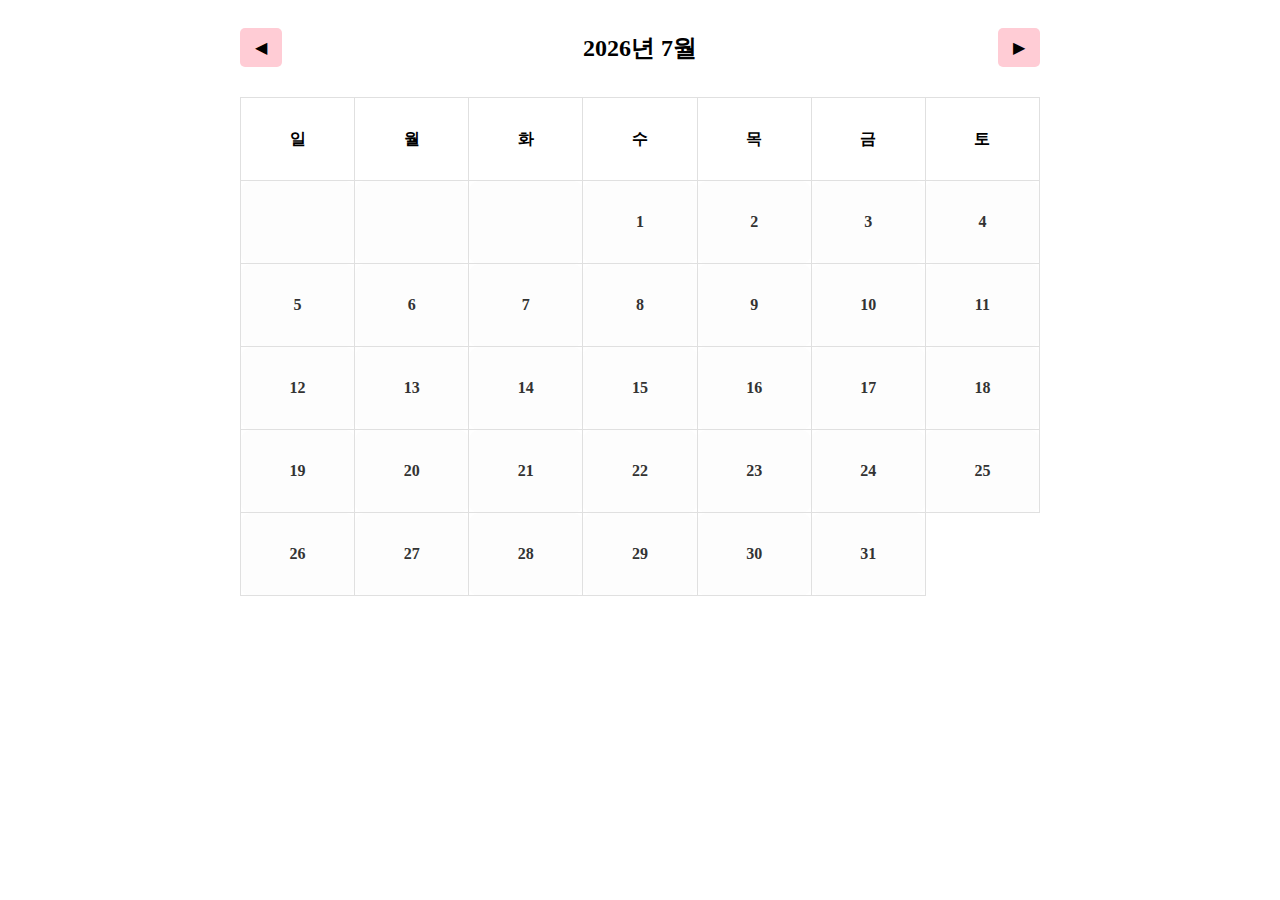
==== WeddingOn_front/src/main/webapp/Mypage/calendar.html @ 2dbcc1ea "Yewon_work" ====
<!DOCTYPE html>
<html>
<head>
    <meta charset="UTF-8">
    <title>캘린더</title>
    <link rel="stylesheet" href="calendar.css">
    <script src="calendar.js" defer></script>
</head>
<body>
    <div class="calendar">
        <div class="calendar-header">
            <button id="prevMonth" class="nav-button">◀</button>
            <span id="currentMonthYear" class="month-year">2024년 11월</span>
            <button id="nextMonth" class="nav-button">▶</button>
        </div>
        <table class="calendar-table">
            <thead>
                <tr>
                    <th>일</th>
                    <th>월</th>
                    <th>화</th>
                    <th>수</th>
                    <th>목</th>
                    <th>금</th>
                    <th>토</th>
                </tr>
            </thead>
            <tbody id="calendarBody">
                <!-- JavaScript will dynamically populate dates here -->
            </tbody>
        </table>
    </div>

    <!-- 팝업 -->
    <iframe id="popupFrame" class="hidden"></iframe>
</body>
</html>
---- WeddingOn_front/src/main/webapp/Mypage/calendar.css ----
@charset "UTF-8";
.calendar {
    width: 90%;
    max-width: 800px; /* 캘린더가 너무 커지지 않도록 제한 */
    margin: 0 auto; /* 수평 가운데 정렬 */
    text-align: center;
    padding-top: 20px; /* 상단 여백 추가 */
    display: flex; /* 플렉스 박스를 사용 */
    flex-direction: column; /* 수직 정렬 */
    align-items: center; /* 수평 가운데 정렬 */
    justify-content: center; /* 수직 가운데 정렬 */
    height: 100%; /* content 영역에 맞게 높이 설정 */
}

.calendar-header {
    display: flex;
    justify-content: space-between;
    align-items: center;
    width: 100%; /* 헤더가 캘린더 전체 너비에 맞게 */
    margin-bottom: 20px;
}

.nav-button {
    background-color: #ffccd5;
    border: none;
    border-radius: 5px;
    padding: 10px 15px;
    cursor: pointer;
    font-size: 16px;
}

.nav-button:hover {
    background-color: #ff99aa;
}

.month-year {
    font-size: 24px;
    font-weight: bold;
}

.calendar-table {
    width: 100%;
    max-width: 100%; /* 테이블이 부모 요소를 넘치지 않도록 제한 */
    border-collapse: collapse;
    margin-top: 10px;
}

.calendar-table th,
.calendar-table td {
    width: 14.28%;
    height: 80px;
    text-align: center;
    vertical-align: middle;
    border: 1px solid #e0e0e0;
    border-radius: 10px; /* 셀 모서리를 둥글게 */
    overflow: hidden; /* 내용이 둥근 테두리를 벗어나지 않도록 */
}

.calendar-table td {
    position: relative;
    font-size: 16px; /* 날짜 폰트 크기를 키움 */
    font-weight: bold; /* 날짜를 굵게 */
    color: #333; /* 기본 글자색 */
    background-color: #fdfdfd; /* 날짜 배경 추가 */
    transition: background-color 0.3s, transform 0.3s; /* 부드러운 효과 */
    cursor: pointer; /* 마우스 포인터 변경 */
    border: 1px solid #e0e0e0; /* 테두리 추가 */
}

.calendar-table td:hover {
    background-color: #ffe6ee; /* 날짜 호버 시 배경색 변경 */
    transform: scale(1.05); /* 날짜 셀이 커지는 효과 */
}



.today {
    background-color: #ffccd5;
}

.event {
    background-color: #ff99aa;
    color: white;
    border-radius: 10px; /* 이벤트 셀도 둥글게 */
    padding: 5px;
}

/* 팝업 스타일 */
#popupFrame {
    position: fixed;
    top: 10%;
    left: 50%;
    transform: translateX(-50%);
    width: 400px;
    height: 300px;
    border: none;
    box-shadow: 0 4px 8px rgba(0, 0, 0, 0.2);
    z-index: 1000;
    background: white;
    border-radius: 10px;
}

.hidden {
    display: none;
}
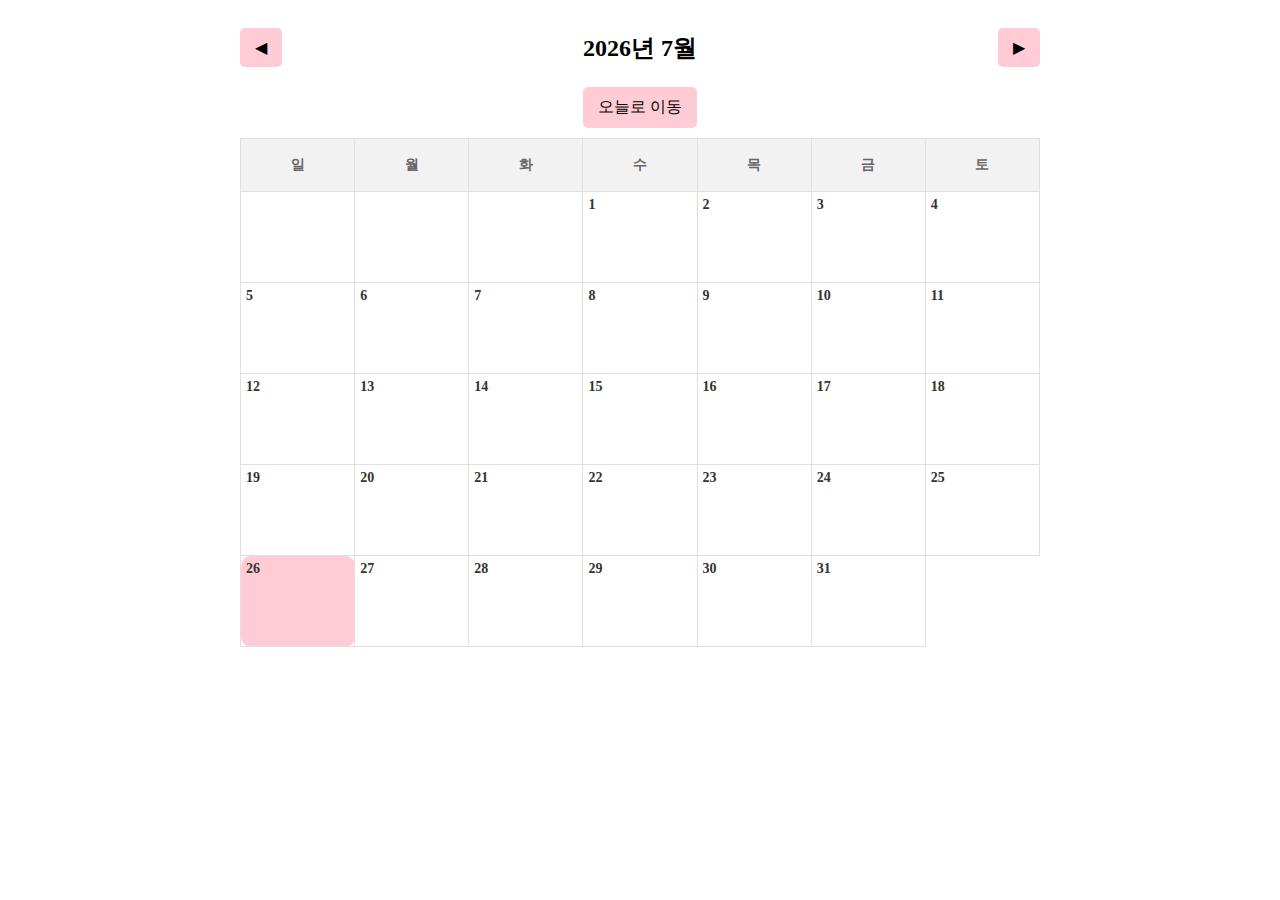
==== commit 8544b1fd: "mypage 위주로 수정" ====
--- a/WeddingOn_front/src/main/webapp/Mypage/calendar.html
+++ b/WeddingOn_front/src/main/webapp/Mypage/calendar.html
@@ -10,9 +10,10 @@
     <div class="calendar">
         <div class="calendar-header">
             <button id="prevMonth" class="nav-button">◀</button>
-            <span id="currentMonthYear" class="month-year">2024년 11월</span>
+            <span id="currentMonthYear" class="month-year" onclick="updateCalendar()"></span>
             <button id="nextMonth" class="nav-button">▶</button>
         </div>
+        <button id="goToToday" class="nav-button today-button">오늘로 이동</button>
         <table class="calendar-table">
             <thead>
                 <tr>
--- a/WeddingOn_front/src/main/webapp/Mypage/calendar.css
+++ b/WeddingOn_front/src/main/webapp/Mypage/calendar.css
@@ -1,22 +1,22 @@
 @charset "UTF-8";
 .calendar {
     width: 90%;
-    max-width: 800px; /* 캘린더가 너무 커지지 않도록 제한 */
-    margin: 0 auto; /* 수평 가운데 정렬 */
+    max-width: 800px;
+    margin: 0 auto;
     text-align: center;
-    padding-top: 20px; /* 상단 여백 추가 */
-    display: flex; /* 플렉스 박스를 사용 */
-    flex-direction: column; /* 수직 정렬 */
-    align-items: center; /* 수평 가운데 정렬 */
-    justify-content: center; /* 수직 가운데 정렬 */
-    height: 100%; /* content 영역에 맞게 높이 설정 */
+    padding-top: 20px;
+    display: flex;
+    flex-direction: column;
+    align-items: center;
+    justify-content: center;
+    height: 100%;
 }
 
 .calendar-header {
     display: flex;
     justify-content: space-between;
     align-items: center;
-    width: 100%; /* 헤더가 캘린더 전체 너비에 맞게 */
+    width: 100%;
     margin-bottom: 20px;
 }
 
@@ -40,52 +40,76 @@
 
 .calendar-table {
     width: 100%;
-    max-width: 100%; /* 테이블이 부모 요소를 넘치지 않도록 제한 */
+    max-width: 100%;
     border-collapse: collapse;
     margin-top: 10px;
 }
 
-.calendar-table th,
+.calendar-table th {
+    width: 14.28%;
+    height: 50px; /* 요일 셀 높이를 작게 설정 */
+    text-align: center;
+    vertical-align: middle;
+    font-size: 14px; /* 요일 글자 크기를 조금 작게 */
+    font-weight: bold;
+    color: #666; /* 요일 색상 */
+    background-color: #f2f2f2; /* 요일 배경색 */
+    border: 1px solid #e0e0e0;
+}
+
 .calendar-table td {
     width: 14.28%;
     height: 80px;
-    text-align: center;
-    vertical-align: middle;
+    text-align: left; /* 날짜를 좌측 정렬 */
+    vertical-align: top; /* 날짜를 상단 정렬 */
+    padding: 5px; /* 셀 안쪽 여백 */
     border: 1px solid #e0e0e0;
-    border-radius: 10px; /* 셀 모서리를 둥글게 */
-    overflow: hidden; /* 내용이 둥근 테두리를 벗어나지 않도록 */
+    border-radius: 10px;
+    overflow: hidden;
+    position: relative; /* 이벤트 배치 등을 위한 상대 위치 설정 */
 }
 
-.calendar-table td {
-    position: relative;
-    font-size: 16px; /* 날짜 폰트 크기를 키움 */
-    font-weight: bold; /* 날짜를 굵게 */
-    color: #333; /* 기본 글자색 */
-    background-color: #fdfdfd; /* 날짜 배경 추가 */
-    transition: background-color 0.3s, transform 0.3s; /* 부드러운 효과 */
-    cursor: pointer; /* 마우스 포인터 변경 */
-    border: 1px solid #e0e0e0; /* 테두리 추가 */
+.calendar-table td span {
+    position: absolute;
+    top: 5px;
+    left: 5px; /* 날짜 숫자를 셀의 좌측 상단으로 이동 */
+    font-size: 14px;
+    font-weight: bold;
+    color: #333;
 }
 
 .calendar-table td:hover {
-    background-color: #ffe6ee; /* 날짜 호버 시 배경색 변경 */
-    transform: scale(1.05); /* 날짜 셀이 커지는 효과 */
+    background-color: #ffe6ee;
+    transform: scale(1.05);
 }
 
-
-
 .today {
-    background-color: #ffccd5;
+    background-color: #ffccd5 !important;
+    color: white !important;
+    border: 2px solid #ff99aa;
 }
 
 .event {
     background-color: #ff99aa;
     color: white;
-    border-radius: 10px; /* 이벤트 셀도 둥글게 */
-    padding: 5px;
+    font-size: 12px;
+    padding: 2px 5px;
+    border-radius: 5px;
+    text-align: center;
+    white-space: nowrap; /* 텍스트가 한 줄로 유지되도록 */
+    text-overflow: ellipsis; /* 길면 ...으로 표시 */
+    overflow: hidden; /* 텍스트가 넘치지 않도록 */
 }
 
-/* 팝업 스타일 */
+.event-container {
+    margin-top: 20px;
+    display: flex;
+    flex-direction: column; /* 여러 이벤트를 세로로 정렬 */
+    gap: 3px; /* 이벤트 간의 간격 */
+    overflow: hidden; /* 셀에서 넘치지 않도록 */
+}
+
+
 #popupFrame {
     position: fixed;
     top: 10%;
@@ -102,4 +126,4 @@
 
 .hidden {
     display: none;
-}+}
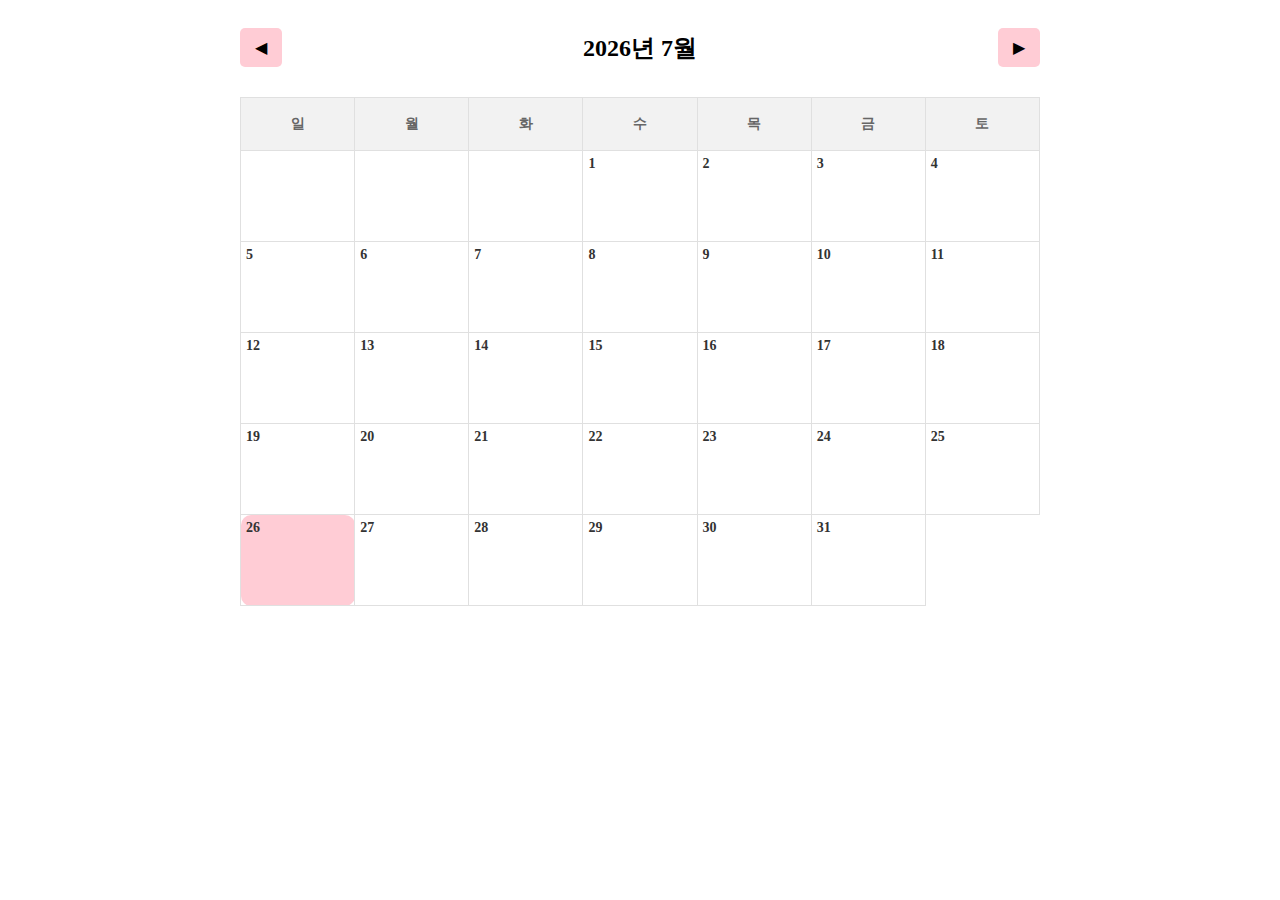
==== commit 83342e58: "company-list 수정" ====
--- a/WeddingOn_front/src/main/webapp/Mypage/calendar.html
+++ b/WeddingOn_front/src/main/webapp/Mypage/calendar.html
@@ -13,7 +13,6 @@
             <span id="currentMonthYear" class="month-year" onclick="updateCalendar()"></span>
             <button id="nextMonth" class="nav-button">▶</button>
         </div>
-        <button id="goToToday" class="nav-button today-button">오늘로 이동</button>
         <table class="calendar-table">
             <thead>
                 <tr>
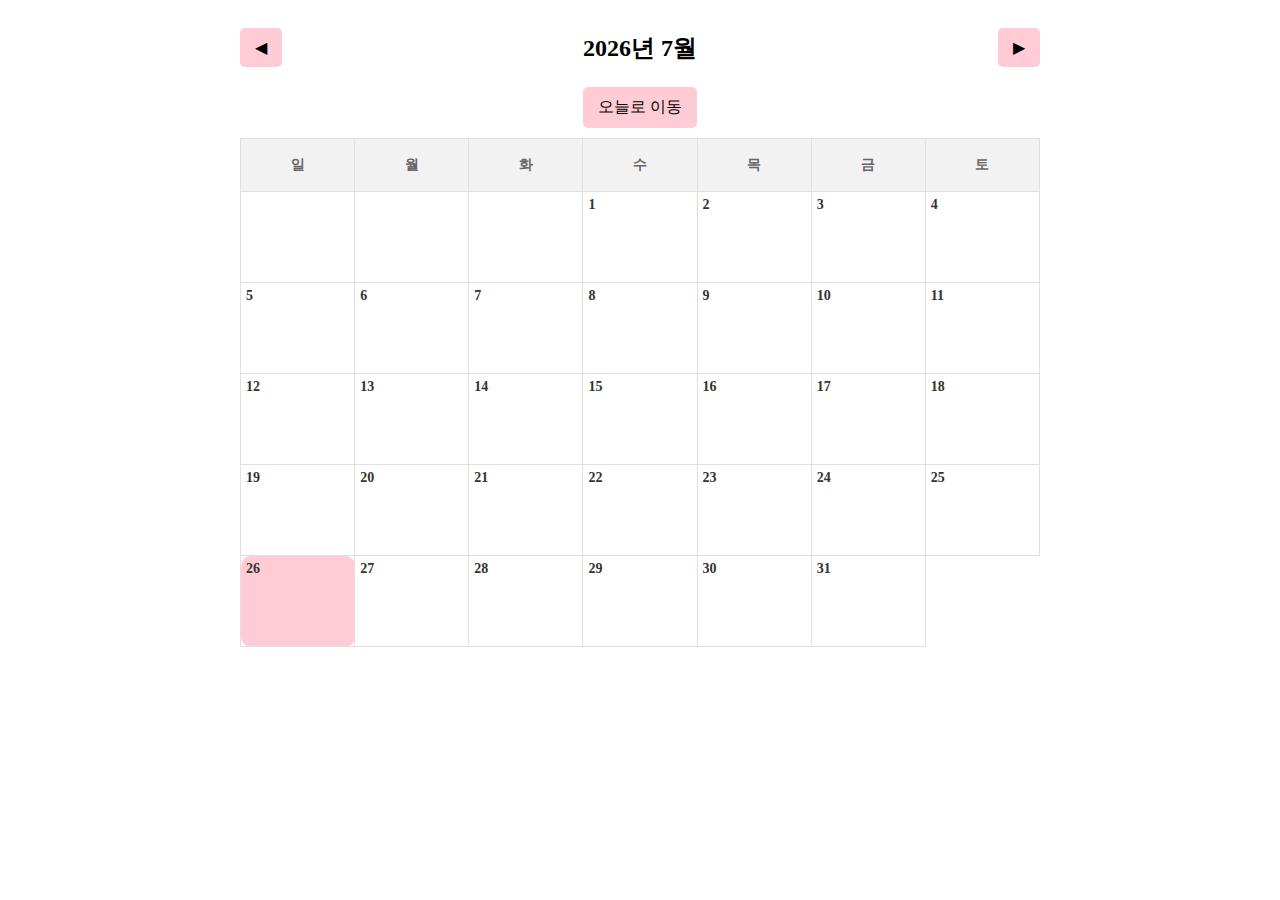
==== commit 05aa6a39: "Merge branch 'main' into frontend_hs" ====
--- a/WeddingOn_front/src/main/webapp/Mypage/calendar.html
+++ b/WeddingOn_front/src/main/webapp/Mypage/calendar.html
@@ -13,6 +13,7 @@
             <span id="currentMonthYear" class="month-year" onclick="updateCalendar()"></span>
             <button id="nextMonth" class="nav-button">▶</button>
         </div>
+        <button id="goToToday" class="nav-button today-button">오늘로 이동</button>
         <table class="calendar-table">
             <thead>
                 <tr>
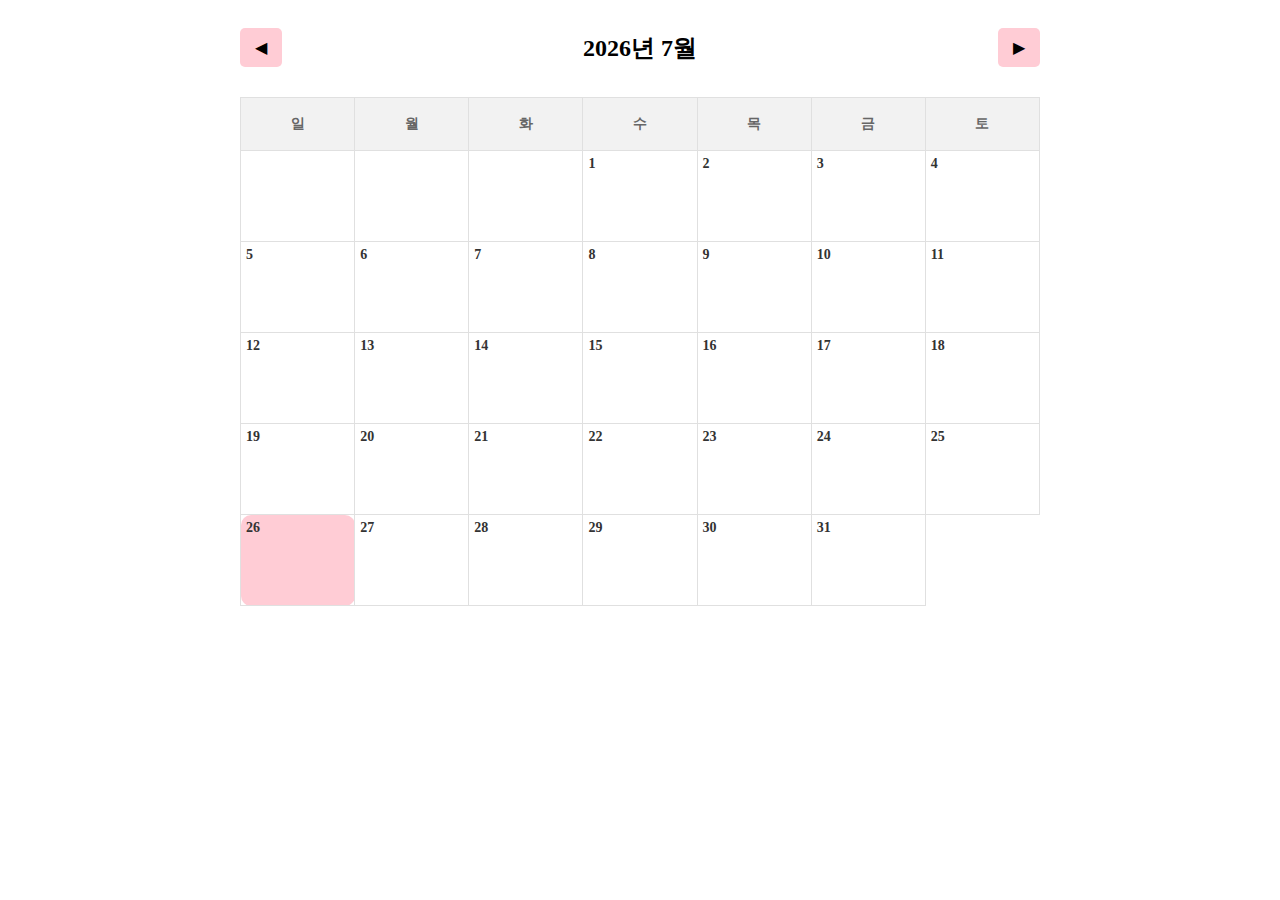
==== commit 93150b3d: "기업 정보 DB에서 가져오기" ====
--- a/WeddingOn_front/src/main/webapp/Mypage/calendar.html
+++ b/WeddingOn_front/src/main/webapp/Mypage/calendar.html
@@ -13,7 +13,6 @@
             <span id="currentMonthYear" class="month-year" onclick="updateCalendar()"></span>
             <button id="nextMonth" class="nav-button">▶</button>
         </div>
-        <button id="goToToday" class="nav-button today-button">오늘로 이동</button>
         <table class="calendar-table">
             <thead>
                 <tr>
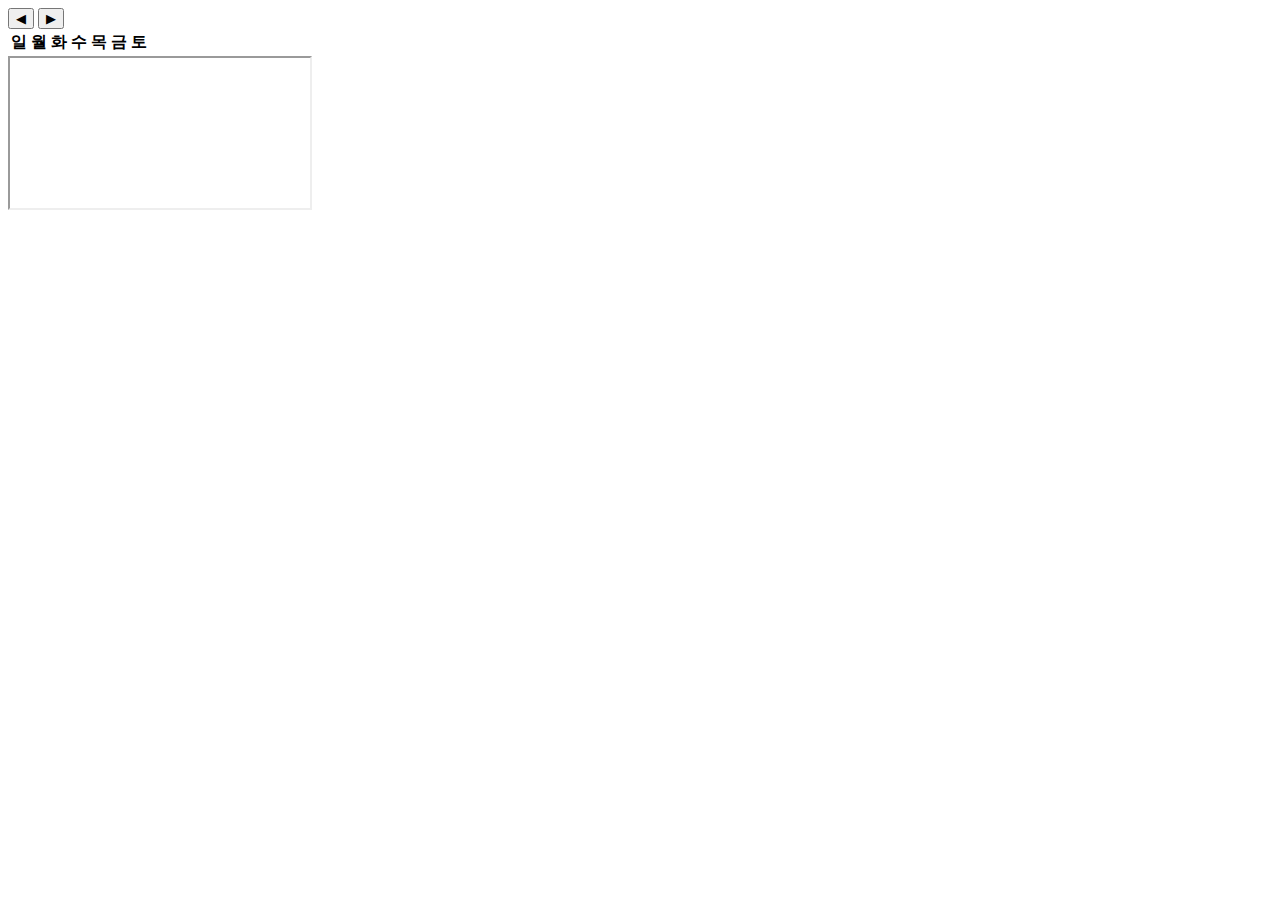
==== commit 68541434: "뭐 수정함" ====
--- a/WeddingOn_front/src/main/webapp/Mypage/calendar.html
+++ b/WeddingOn_front/src/main/webapp/Mypage/calendar.html
@@ -2,6 +2,7 @@
 <html>
 <head>
     <meta charset="UTF-8">
+    <link rel="icon" href="../images/icon.png">
     <title>캘린더</title>
     <link rel="stylesheet" href="calendar.css">
     <script src="calendar.js" defer></script>
